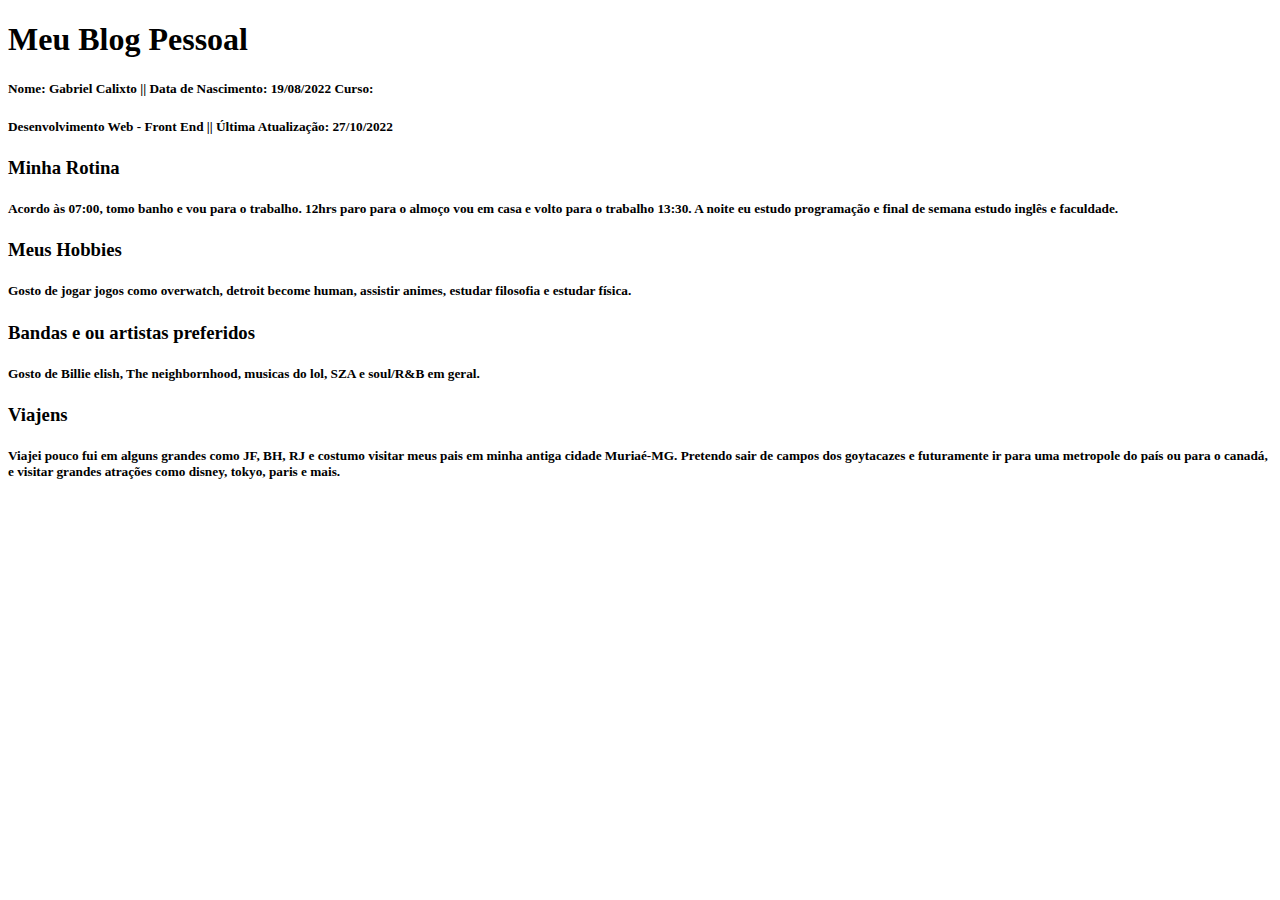
==== index.html @ 3a615eaa "Made my first blog in html" ====
<!DOCTYPE html>
<html>

<head>
    <meta charset="UTF-8">
    <meta http-equiv="X-UA-Compatible" content="IE=edge">
    <title>Meu site</title>
</head>

<body>
    <h1>Meu Blog Pessoal</h1>
    <h5>Nome: Gabriel Calixto || Data de Nascimento: 19/08/2022 Curso:</h5>
    <h5>Desenvolvimento Web - Front End || Última Atualização: 27/10/2022</h5>
    <h3>Minha Rotina</h3>
    <h5>Acordo às 07:00, tomo banho e vou para o trabalho. 12hrs paro para o almoço vou em casa e volto para o trabalho 13:30. A noite eu estudo programação e final de semana estudo inglês e faculdade.</h5>
    <h3>Meus Hobbies</h3>
    <h5>Gosto de jogar jogos como overwatch, detroit become human, assistir animes, estudar filosofia e estudar física.</h5>
    <h3>Bandas e ou artistas preferidos</h3>
    <h5>Gosto de Billie elish, The neighbornhood, musicas do lol, SZA e soul/R&B em geral.</h5>
    <h3>Viajens</h3>
    <h5>Viajei pouco fui em alguns grandes como JF, BH, RJ e costumo visitar meus pais em minha antiga cidade Muriaé-MG. Pretendo sair de campos dos goytacazes e futuramente ir para uma metropole do país ou para o canadá, e visitar grandes atrações como disney, tokyo, paris e mais.</h5>
</body>

</html>
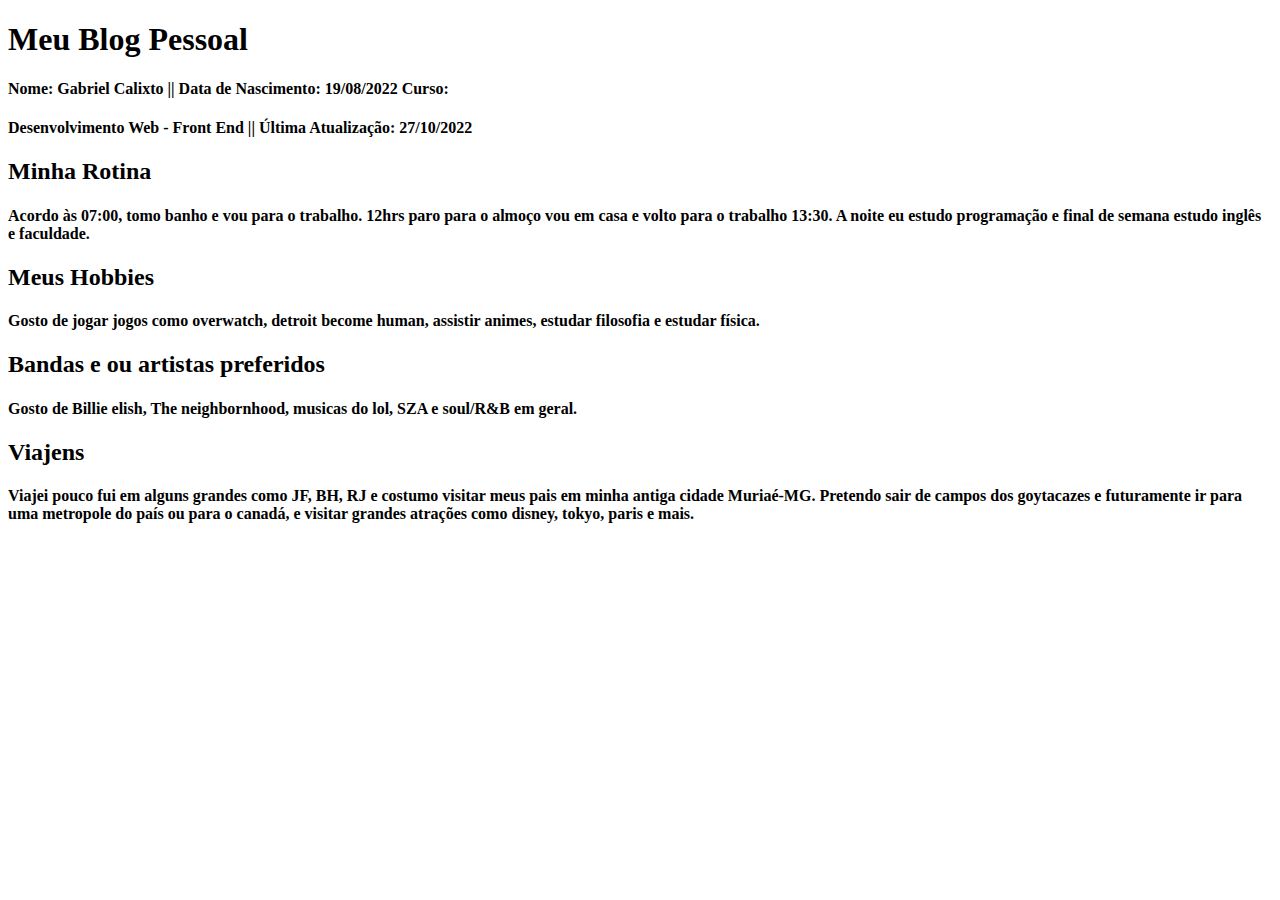
==== commit 7a6ecd1d: "Adding div in informations and titles" ====
--- a/index.html
+++ b/index.html
@@ -4,21 +4,36 @@
 <head>
     <meta charset="UTF-8">
     <meta http-equiv="X-UA-Compatible" content="IE=edge">
-    <title>Meu site</title>
+    <title>Meu Blog</title>
 </head>
 
 <body>
-    <h1>Meu Blog Pessoal</h1>
-    <h5>Nome: Gabriel Calixto || Data de Nascimento: 19/08/2022 Curso:</h5>
-    <h5>Desenvolvimento Web - Front End || Última Atualização: 27/10/2022</h5>
-    <h3>Minha Rotina</h3>
-    <h5>Acordo às 07:00, tomo banho e vou para o trabalho. 12hrs paro para o almoço vou em casa e volto para o trabalho 13:30. A noite eu estudo programação e final de semana estudo inglês e faculdade.</h5>
-    <h3>Meus Hobbies</h3>
-    <h5>Gosto de jogar jogos como overwatch, detroit become human, assistir animes, estudar filosofia e estudar física.</h5>
-    <h3>Bandas e ou artistas preferidos</h3>
-    <h5>Gosto de Billie elish, The neighbornhood, musicas do lol, SZA e soul/R&B em geral.</h5>
-    <h3>Viajens</h3>
-    <h5>Viajei pouco fui em alguns grandes como JF, BH, RJ e costumo visitar meus pais em minha antiga cidade Muriaé-MG. Pretendo sair de campos dos goytacazes e futuramente ir para uma metropole do país ou para o canadá, e visitar grandes atrações como disney, tokyo, paris e mais.</h5>
+    <div>
+        <h1>Meu Blog Pessoal</h1>
+        <h4>Nome: Gabriel Calixto || Data de Nascimento: 19/08/2022 Curso:</h4>
+
+        <h4>Desenvolvimento Web - Front End || Última Atualização: 27/10/2022</h4>
+    </div>
+    <div>
+        <h2>Minha Rotina</h2>
+        <h4>Acordo às 07:00, tomo banho e vou para o trabalho. 12hrs paro para o almoço vou em casa e volto para o
+            trabalho 13:30. A noite eu estudo programação e final de semana estudo inglês e faculdade.</h4>
+    </div>
+    <div>
+        <h2>Meus Hobbies</h2>
+        <h4>Gosto de jogar jogos como overwatch, detroit become human, assistir animes, estudar filosofia e estudar
+            física.</h4>
+    </div>
+    <div>
+        <h2>Bandas e ou artistas preferidos</h2>
+        <h4>Gosto de Billie elish, The neighbornhood, musicas do lol, SZA e soul/R&B em geral.</h4>
+    </div>
+    <div>
+        <h2>Viajens</h2>
+        <h4>Viajei pouco fui em alguns grandes como JF, BH, RJ e costumo visitar meus pais em minha antiga cidade
+            Muriaé-MG. Pretendo sair de campos dos goytacazes e futuramente ir para uma metropole do país ou para o
+            canadá, e visitar grandes atrações como disney, tokyo, paris e mais.</h4>
+    </div>
 </body>
 
 </html>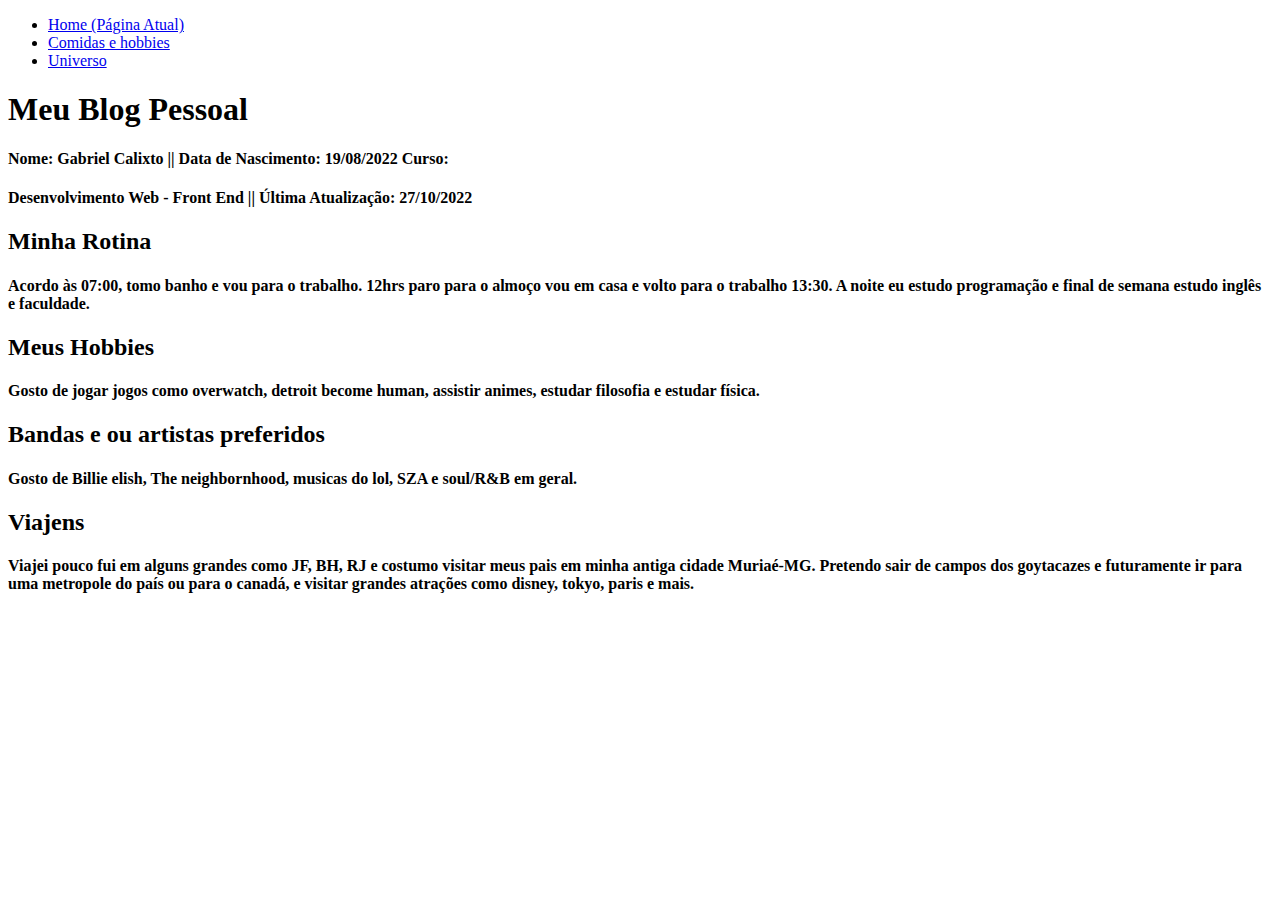
==== commit c0ec5c74: "Created new html pages with images,favorite food and hobbies" ====
--- a/index.html
+++ b/index.html
@@ -8,6 +8,20 @@
 </head>
 
 <body>
+    <nav>
+        <div>
+            <ul>
+                <li>
+                    <a href="./index.html">Home <span>(Página Atual)</span></a>
+                </li>
+                <li>
+                    <a href="./3dot2exercise.html">Comidas e hobbies</a>
+                </li>
+                <li>
+                    <a href="./img.html">Universo</a>
+            </ul>
+        </div>
+    </nav>
     <div>
         <h1>Meu Blog Pessoal</h1>
         <h4>Nome: Gabriel Calixto || Data de Nascimento: 19/08/2022 Curso:</h4>
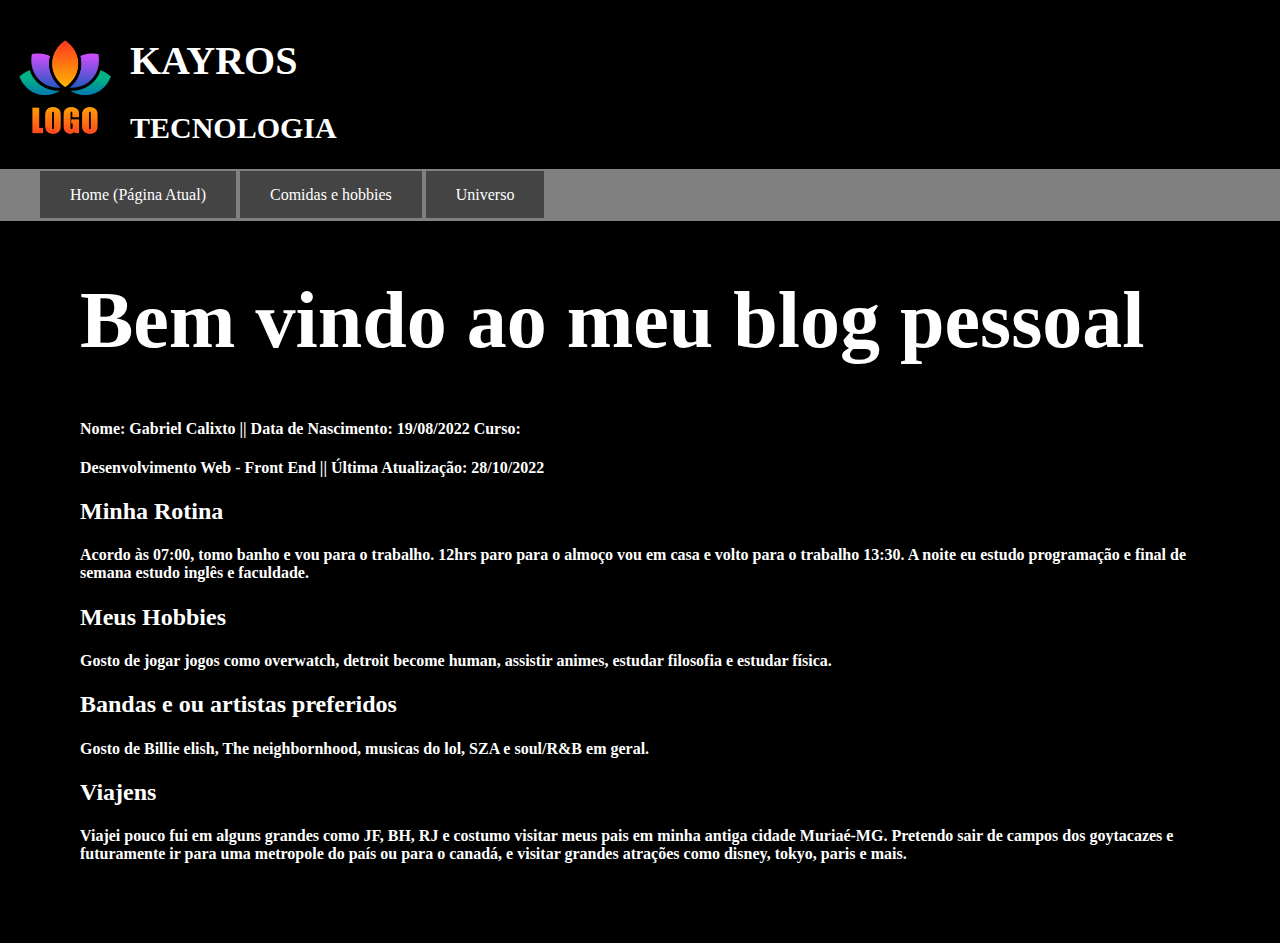
==== commit c4d44000: "Adding navbar and some css" ====
--- a/index.html
+++ b/index.html
@@ -2,51 +2,102 @@
 <html>
 
 <head>
+    <style>
+        body {
+            background-color: black;
+            margin: 0px 0px 0px 0px;
+        }
+        .bodyInformations {
+            background-color: black;
+            margin: 50px 80px 80px 80px;
+
+        }
+        .fonte {
+            color: white
+        }
+        a {
+            background-color: #444;
+            color: white;
+            text-decoration: none;
+            padding: 15px 30px 15px 30px;
+            margin-top: 200px;
+        }
+        .brand {
+            margin-top: 12px;
+            width: 130px;
+            float: left;
+        }
+        li {
+            display: inline;
+        }
+        .titlebrand {
+            font-size: 20px;
+        }
+        .navtools {
+         padding-top: 10px
+
+        }
+        .navtoolsbutton{
+            padding: 1px 0px 1px 0px ;
+            background-color: grey;
+        }
+       
+        .welcome{
+            font-size: 80px;
+        }
+    </style>
     <meta charset="UTF-8">
     <meta http-equiv="X-UA-Compatible" content="IE=edge">
-    <title>Meu Blog</title>
+    <title>Blog - Gabriel Calixto</title>
 </head>
 
-<body>
-    <nav>
+<body class="fonte">
+    <div class = navtools>
+        <img class="brand" src="./brand.png" alt="logo empresa">
+        <div class="titlebrand">
+            <h1>KAYROS</h1>
+            <h2>TECNOLOGIA</h2>
+        </div>
+
+        <nav class = "navtoolsbutton">
+            <div>
+                <ul>
+                    <li><a href="./index.html">Home <span>(Página Atual)</span></a></li>
+                    <li><a href="./favoritesthings.html">Comidas e hobbies</a></li>
+                    <li><a href="./universe.html">Universo</a></li>
+                </ul>
+            </div>
+        </nav>
+    </div>
+
+    <div class=bodyInformations>
         <div>
-            <ul>
-                <li>
-                    <a href="./index.html">Home <span>(Página Atual)</span></a>
-                </li>
-                <li>
-                    <a href="./3dot2exercise.html">Comidas e hobbies</a>
-                </li>
-                <li>
-                    <a href="./img.html">Universo</a>
-            </ul>
+            
+            <h1 class="welcome">Bem vindo ao meu blog pessoal</h1>
+            <h4>Nome: Gabriel Calixto || Data de Nascimento: 19/08/2022 Curso:</h4>
+
+            <h4>Desenvolvimento Web - Front End || Última Atualização: 28/10/2022</h4>
         </div>
-    </nav>
-    <div>
-        <h1>Meu Blog Pessoal</h1>
-        <h4>Nome: Gabriel Calixto || Data de Nascimento: 19/08/2022 Curso:</h4>
-
-        <h4>Desenvolvimento Web - Front End || Última Atualização: 27/10/2022</h4>
-    </div>
-    <div>
-        <h2>Minha Rotina</h2>
-        <h4>Acordo às 07:00, tomo banho e vou para o trabalho. 12hrs paro para o almoço vou em casa e volto para o
-            trabalho 13:30. A noite eu estudo programação e final de semana estudo inglês e faculdade.</h4>
-    </div>
-    <div>
-        <h2>Meus Hobbies</h2>
-        <h4>Gosto de jogar jogos como overwatch, detroit become human, assistir animes, estudar filosofia e estudar
-            física.</h4>
-    </div>
-    <div>
-        <h2>Bandas e ou artistas preferidos</h2>
-        <h4>Gosto de Billie elish, The neighbornhood, musicas do lol, SZA e soul/R&B em geral.</h4>
-    </div>
-    <div>
-        <h2>Viajens</h2>
-        <h4>Viajei pouco fui em alguns grandes como JF, BH, RJ e costumo visitar meus pais em minha antiga cidade
-            Muriaé-MG. Pretendo sair de campos dos goytacazes e futuramente ir para uma metropole do país ou para o
-            canadá, e visitar grandes atrações como disney, tokyo, paris e mais.</h4>
+        <div>
+            <h2>Minha Rotina</h2>
+            <h4>Acordo às 07:00, tomo banho e vou para o trabalho. 12hrs paro para o almoço vou em casa e volto para o
+                trabalho 13:30. A noite eu estudo programação e final de semana estudo inglês e faculdade.</h4>
+        </div>
+        <div>
+            <h2>Meus Hobbies</h2>
+            <h4>Gosto de jogar jogos como overwatch, detroit become human, assistir animes, estudar filosofia e estudar
+                física.</h4>
+        </div>
+        <div>
+            <h2>Bandas e ou artistas preferidos</h2>
+            <h4>Gosto de Billie elish, The neighbornhood, musicas do lol, SZA e soul/R&B em geral.</h4>
+        </div>
+        <div>
+            <h2>Viajens</h2>
+            <h4>Viajei pouco fui em alguns grandes como JF, BH, RJ e costumo visitar meus pais em minha antiga cidade
+                Muriaé-MG. Pretendo sair de campos dos goytacazes e futuramente ir para uma metropole do país ou para o
+                canadá, e visitar grandes atrações como disney, tokyo, paris e mais.</h4>
+        </div>
     </div>
 </body>
 
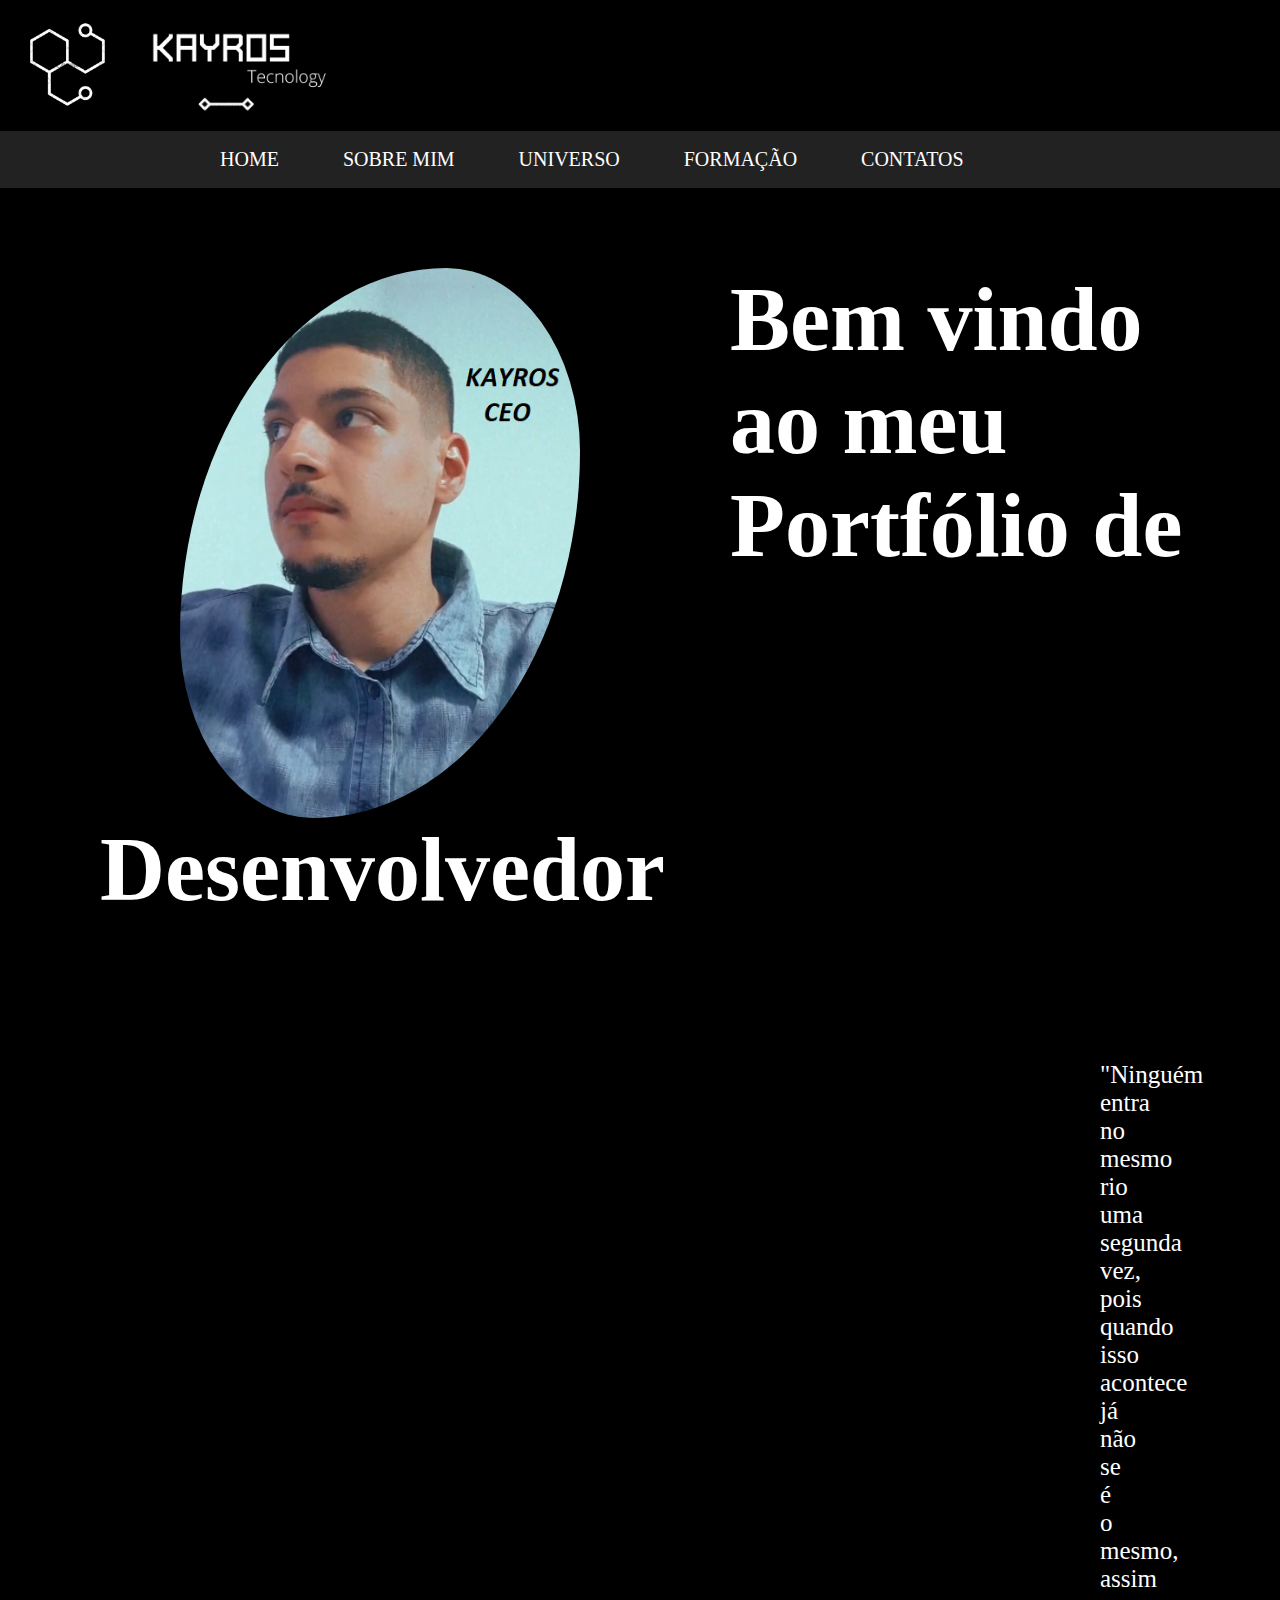
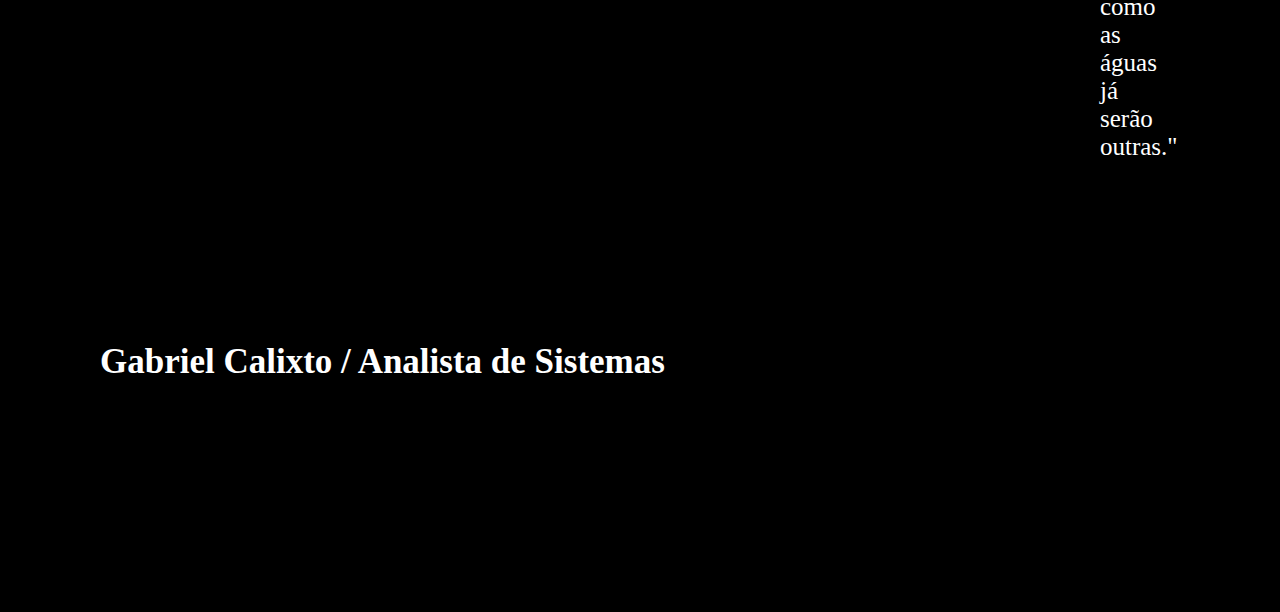
==== commit 42b0a548: "Made css of other pages and add new functions" ====
--- a/index.html
+++ b/index.html
@@ -3,102 +3,47 @@
 
 <head>
     <style>
-        body {
-            background-color: black;
-            margin: 0px 0px 0px 0px;
-        }
-        .bodyInformations {
-            background-color: black;
-            margin: 50px 80px 80px 80px;
 
-        }
-        .fonte {
-            color: white
-        }
-        a {
-            background-color: #444;
-            color: white;
-            text-decoration: none;
-            padding: 15px 30px 15px 30px;
-            margin-top: 200px;
-        }
-        .brand {
-            margin-top: 12px;
-            width: 130px;
-            float: left;
-        }
-        li {
-            display: inline;
-        }
-        .titlebrand {
-            font-size: 20px;
-        }
-        .navtools {
-         padding-top: 10px
-
-        }
-        .navtoolsbutton{
-            padding: 1px 0px 1px 0px ;
-            background-color: grey;
-        }
-       
-        .welcome{
-            font-size: 80px;
-        }
     </style>
+    <link rel="stylesheet" href="./style.css">
     <meta charset="UTF-8">
     <meta http-equiv="X-UA-Compatible" content="IE=edge">
     <title>Blog - Gabriel Calixto</title>
 </head>
 
-<body class="fonte">
-    <div class = navtools>
-        <img class="brand" src="./brand.png" alt="logo empresa">
-        <div class="titlebrand">
-            <h1>KAYROS</h1>
-            <h2>TECNOLOGIA</h2>
+<body>
+    <div class=navtools>
+        <div>
+            <img class="brand1" src="./brand.png" alt="logo empresa">
+            <img class="brand2" src="./brand2.png" alt="logo empresa dois">
         </div>
-
-        <nav class = "navtoolsbutton">
+        <nav class="navtoolsbutton">
             <div>
-                <ul>
-                    <li><a href="./index.html">Home <span>(Página Atual)</span></a></li>
-                    <li><a href="./favoritesthings.html">Comidas e hobbies</a></li>
-                    <li><a href="./universe.html">Universo</a></li>
+                <ul class="ulNav">
+                    <li class="liNav"><a class=buttonNav href="">HOME</a></li>
+                    <li class="liNav"><a class=buttonNav href="./aboutMe.html">SOBRE MIM</a></li>
+                    <li class="liNav"><a class=buttonNav href="./universe.html">UNIVERSO</a></li>
+                    <li class="liNav"><a class=buttonNav href="./escolarity.html">FORMAÇÃO</a></li>
+                    <li class="liNav"><a class=buttonNav href="./contact.html">CONTATOS</a></li>
                 </ul>
             </div>
         </nav>
     </div>
 
-    <div class=bodyInformations>
+    <div>
         <div>
-            
-            <h1 class="welcome">Bem vindo ao meu blog pessoal</h1>
-            <h4>Nome: Gabriel Calixto || Data de Nascimento: 19/08/2022 Curso:</h4>
-
-            <h4>Desenvolvimento Web - Front End || Última Atualização: 28/10/2022</h4>
-        </div>
-        <div>
-            <h2>Minha Rotina</h2>
-            <h4>Acordo às 07:00, tomo banho e vou para o trabalho. 12hrs paro para o almoço vou em casa e volto para o
-                trabalho 13:30. A noite eu estudo programação e final de semana estudo inglês e faculdade.</h4>
-        </div>
-        <div>
-            <h2>Meus Hobbies</h2>
-            <h4>Gosto de jogar jogos como overwatch, detroit become human, assistir animes, estudar filosofia e estudar
-                física.</h4>
-        </div>
-        <div>
-            <h2>Bandas e ou artistas preferidos</h2>
-            <h4>Gosto de Billie elish, The neighbornhood, musicas do lol, SZA e soul/R&B em geral.</h4>
-        </div>
-        <div>
-            <h2>Viajens</h2>
-            <h4>Viajei pouco fui em alguns grandes como JF, BH, RJ e costumo visitar meus pais em minha antiga cidade
-                Muriaé-MG. Pretendo sair de campos dos goytacazes e futuramente ir para uma metropole do país ou para o
-                canadá, e visitar grandes atrações como disney, tokyo, paris e mais.</h4>
+            <img class="gabriel" src="./gabrielcalixto.jpg" alt="foto do Gabriel Calixto">
+            <div class="welcomeDiv">
+                <h1 class="welcomePhrase">Bem vindo ao meu Portfólio de Desenvolvedor</h1>
+                <div class="firstPhraseDiv">
+                    <span class="firstPhrase">"Ninguém entra no mesmo rio uma segunda vez,
+                        pois quando isso acontece já não se é o mesmo,
+                        assim como as águas já serão outras." <p class="heraclito"> ~ Heráclito</p>
+                    </span>
+                </div>
+                <h4 class="nome">Gabriel Calixto / Analista de Sistemas</h4>
+            </div>
         </div>
     </div>
 </body>
-
 </html>--- a/style.css
+++ b/style.css
@@ -0,0 +1,111 @@
+/* Navbar and body */
+
+body {
+    background-color: rgb(0, 0, 0);
+    margin: 0px 0px 0px 0px;
+    color: white
+}
+.bodyInformation{
+    margin: 70px 100px 130px 140px;
+    font-size: 25px;
+}
+
+.brand1 {
+    margin-top: 12px;
+    width: 130px;
+
+}
+
+.brand2 {
+    margin-top: 0px;
+    width: 200px;
+
+}
+
+.buttonNav {
+    color: white;
+    text-decoration: none;
+    padding: 15px 30px 15px 30px;
+    margin-top: 200px;
+}
+
+.ulNav {
+    margin-left: 150px;
+        list-style: none;
+}
+
+.liNav {
+    padding: 15px;
+    margin: -15px;
+    font-size: 20px;
+    display: inline-block;
+    text-align: center;
+}
+
+li:hover,
+.activate {
+    background-color: rgba(128, 128, 128, 0.568);
+    transition: 0.5s;
+    border-radius: 200px;
+
+}
+
+.titlebrand {
+    font-size: 20px;
+}
+
+.navtools {
+    padding-top: 10px
+}
+
+.navtoolsbutton {
+    margin: 10px 0px 0px 0px;
+    padding: 1px 0px 1px 0px;
+    background-color: rgba(51, 51, 51, 0.658);
+}
+
+/*Index*/
+
+.welcomePhrase {
+    font-size: 90px;
+
+}
+
+.welcomeDiv {
+    margin: 80px 80px 230px 100px;
+}
+
+.firstPhraseDiv {
+  margin: 140px 0px 100px 1000px;
+    padding-right: 100px;
+    
+    font-size: 25px;
+}
+
+.nome {
+    font-size: 35px;
+}
+
+.gabriel {
+    margin: 0px 150px 0px 180px;
+    height: 550px;
+    width: 400px;
+    float: left;
+    border-radius: 70%;
+    border-top-left-radius: 90%;
+    border-top-left-radius: 140%;
+    border-bottom-right-radius: 140%;
+}
+.heraclito{
+    margin-left: 500px;
+}
+/*aboutMe*/
+
+
+/*Universe*/
+
+.imgPag {
+           
+    margin: 70px 5px 10px 0px;
+    border-radius: 5%;
+}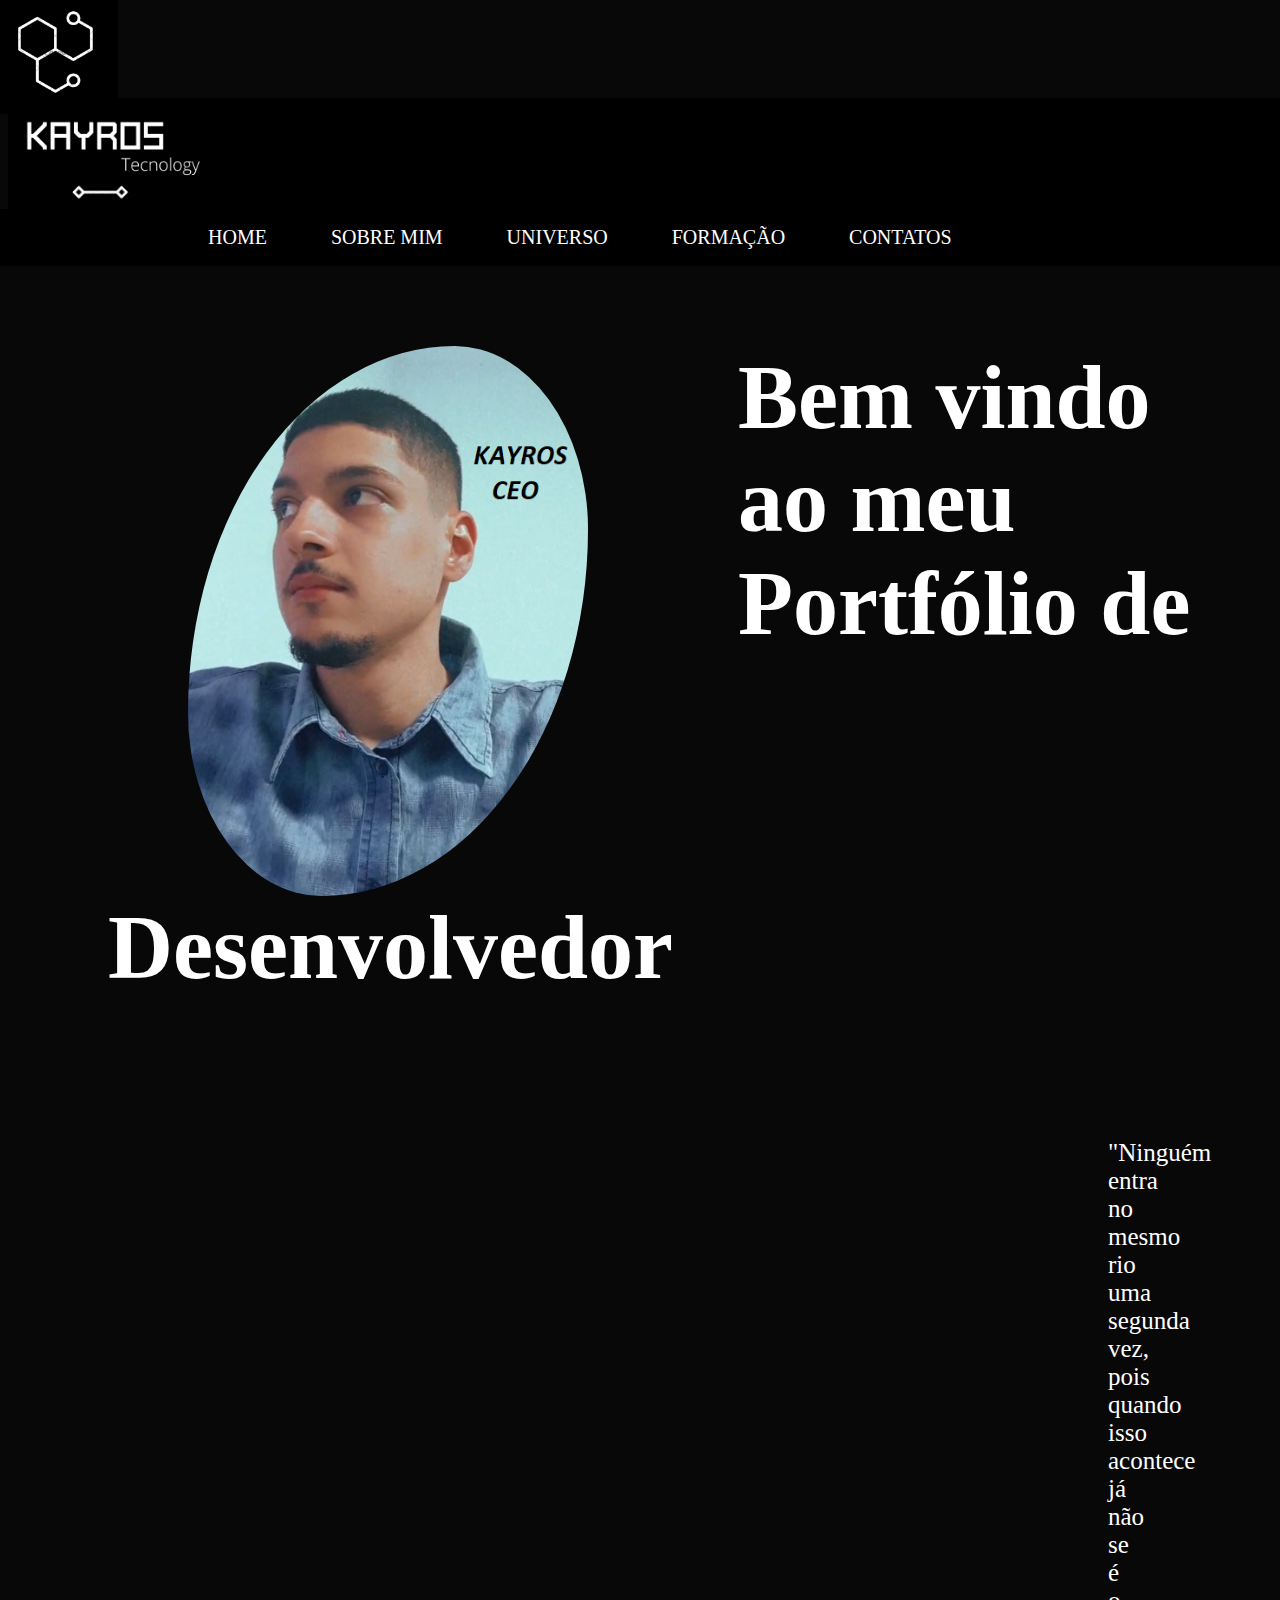
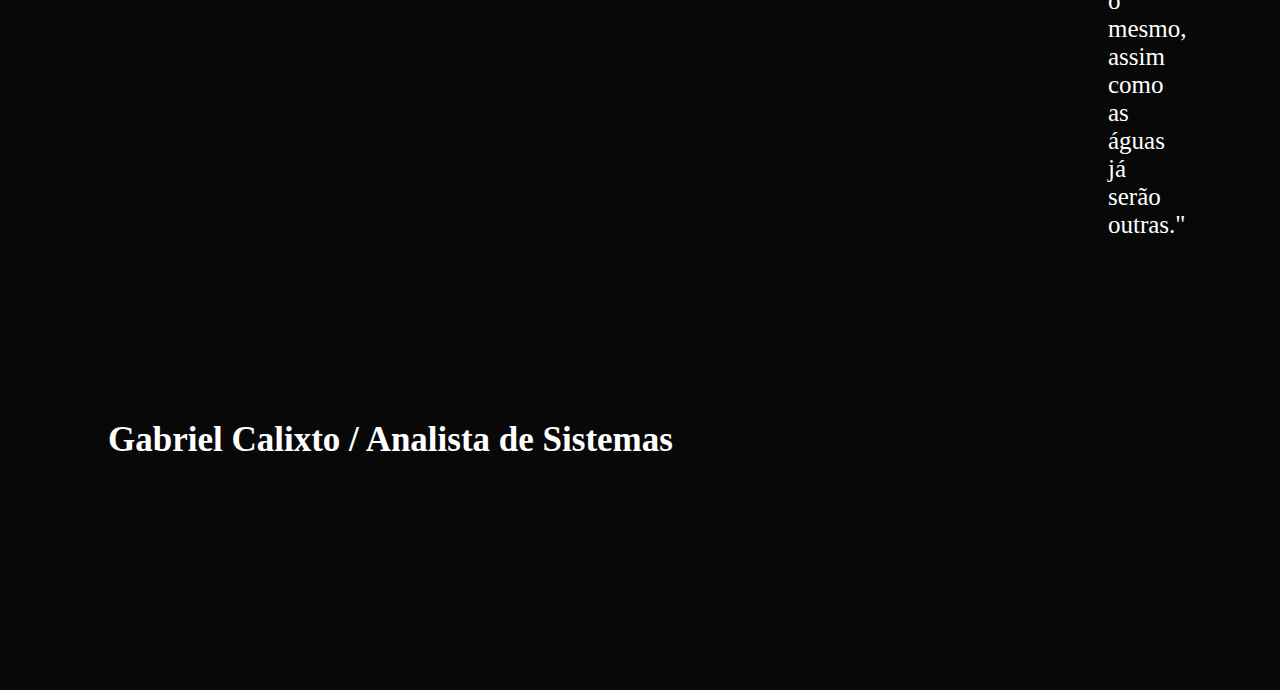
==== commit 6608c2a0: "Atts on navbar and other some things" ====
--- a/index.html
+++ b/index.html
@@ -3,7 +3,7 @@
 
 <head>
     <style>
-
+       
     </style>
     <link rel="stylesheet" href="./style.css">
     <meta charset="UTF-8">
@@ -46,4 +46,5 @@
         </div>
     </div>
 </body>
+
 </html>--- a/style.css
+++ b/style.css
@@ -1,8 +1,8 @@
 /* Navbar and body */
 
 body {
-    background-color: rgb(0, 0, 0);
-    margin: 0px 0px 0px 0px;
+    margin-top: -10px;
+    background-color: rgb(8, 8, 8);
     color: white
 }
 .bodyInformation{
@@ -11,14 +11,20 @@
 }
 
 .brand1 {
-    margin-top: 12px;
     width: 130px;
+    background-color: black;
+    margin-left: -20px;
+    margin-right: -10px;
+    margin-bottom: -20px;
+    padding: 10px 0px 10px 0px;
 
 }
 
 .brand2 {
-    margin-top: 0px;
+    margin-bottom: -20px;
     width: 200px;
+    padding: 0px 1583px 10px 0px;
+    background-color: black;
 
 }
 
@@ -30,7 +36,7 @@
 }
 
 .ulNav {
-    margin-left: 150px;
+    margin-left: 140px;
         list-style: none;
 }
 
@@ -59,9 +65,9 @@
 }
 
 .navtoolsbutton {
-    margin: 10px 0px 0px 0px;
+    margin: 10px -10px 0px -10px;
     padding: 1px 0px 1px 0px;
-    background-color: rgba(51, 51, 51, 0.658);
+    background-color: black;
 }
 
 /*Index*/
@@ -101,6 +107,14 @@
 }
 /*aboutMe*/
 
+.imgAbout{
+    margin-top: 60px;
+    margin-right: 450px;
+    height: 500px;
+    width: 350px;
+    border-radius: 70%;
+    float: right;
+}
 
 /*Universe*/
 
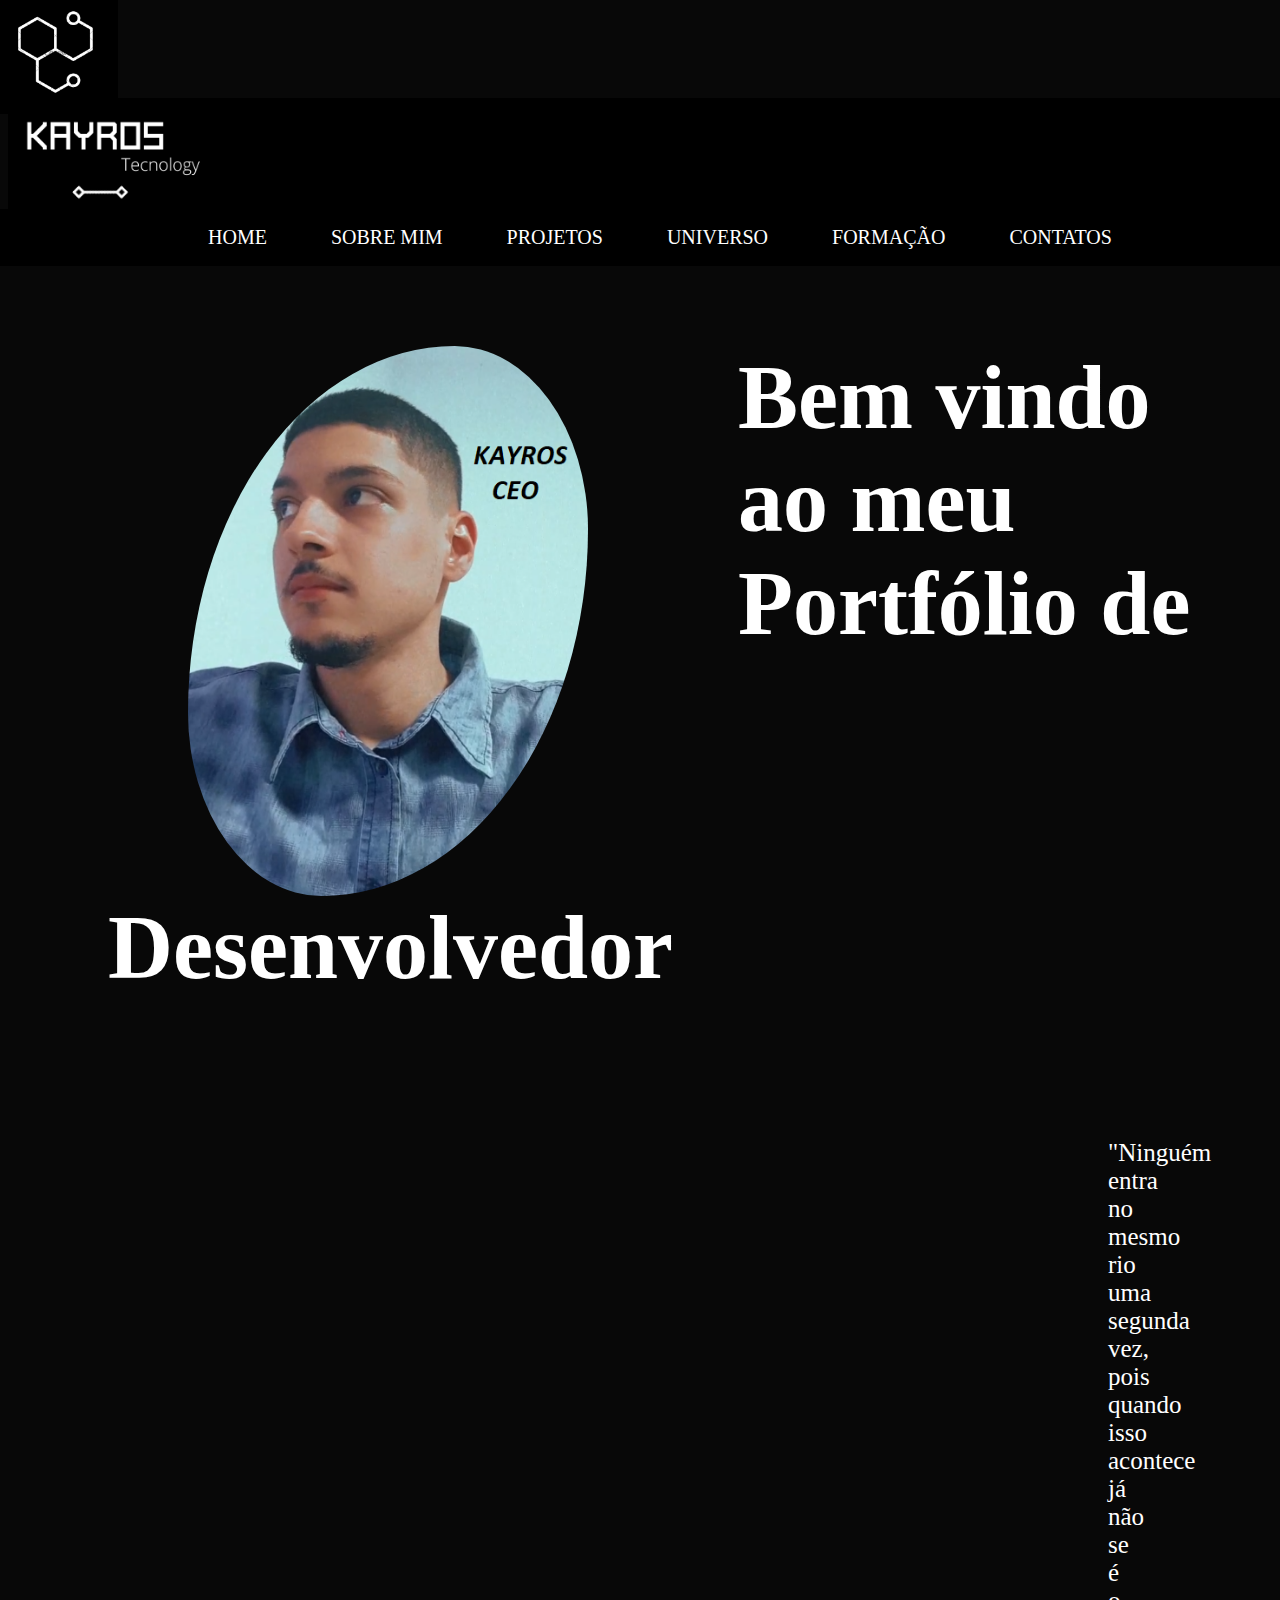
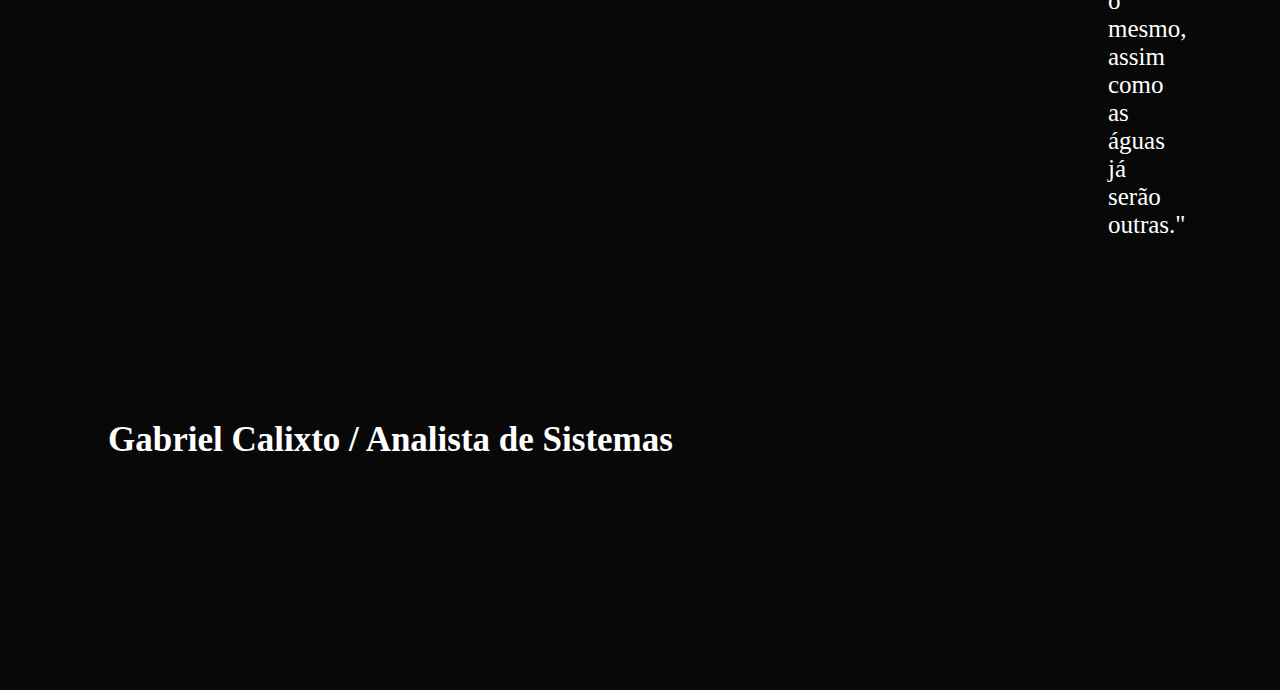
==== commit b2648725: "Adding new page project and exercise measurements" ====
--- a/index.html
+++ b/index.html
@@ -3,7 +3,7 @@
 
 <head>
     <style>
-       
+
     </style>
     <link rel="stylesheet" href="./style.css">
     <meta charset="UTF-8">
@@ -12,7 +12,7 @@
 </head>
 
 <body>
-    <div class=navtools>
+    <div class="navtools">
         <div>
             <img class="brand1" src="./brand.png" alt="logo empresa">
             <img class="brand2" src="./brand2.png" alt="logo empresa dois">
@@ -22,6 +22,7 @@
                 <ul class="ulNav">
                     <li class="liNav"><a class=buttonNav href="">HOME</a></li>
                     <li class="liNav"><a class=buttonNav href="./aboutMe.html">SOBRE MIM</a></li>
+                    <li class="liNav"><a class=buttonNav href="./projects.html">PROJETOS</a></li>
                     <li class="liNav"><a class=buttonNav href="./universe.html">UNIVERSO</a></li>
                     <li class="liNav"><a class=buttonNav href="./escolarity.html">FORMAÇÃO</a></li>
                     <li class="liNav"><a class=buttonNav href="./contact.html">CONTATOS</a></li>
@@ -45,6 +46,7 @@
             </div>
         </div>
     </div>
+    
 </body>
 
 </html>--- a/style.css
+++ b/style.css
@@ -5,7 +5,8 @@
     background-color: rgb(8, 8, 8);
     color: white
 }
-.bodyInformation{
+
+.bodyInformation {
     margin: 70px 100px 130px 140px;
     font-size: 25px;
 }
@@ -37,7 +38,7 @@
 
 .ulNav {
     margin-left: 140px;
-        list-style: none;
+    list-style: none;
 }
 
 .liNav {
@@ -82,9 +83,9 @@
 }
 
 .firstPhraseDiv {
-  margin: 140px 0px 100px 1000px;
+    margin: 140px 0px 100px 1000px;
     padding-right: 100px;
-    
+
     font-size: 25px;
 }
 
@@ -102,12 +103,14 @@
     border-top-left-radius: 140%;
     border-bottom-right-radius: 140%;
 }
-.heraclito{
+
+.heraclito {
     margin-left: 500px;
 }
+
 /*aboutMe*/
 
-.imgAbout{
+.imgAbout {
     margin-top: 60px;
     margin-right: 450px;
     height: 500px;
@@ -119,7 +122,31 @@
 /*Universe*/
 
 .imgPag {
-           
+
     margin: 70px 5px 10px 0px;
     border-radius: 5%;
+}
+
+/*Projects*/
+
+.openning{
+    color: black;
+    max-width: 80%;
+    margin: 0 auto;
+    background-color: white;
+    text-align: center;
+}
+
+.content{
+    margin: 30px auto;
+    background-color: purple;
+    max-width: 90vw;
+}
+
+.card{
+    width: 20vw;
+    height: 100px;
+    margin: 1vw 1.25vw;
+    background-color: white;
+    float: left;
 }